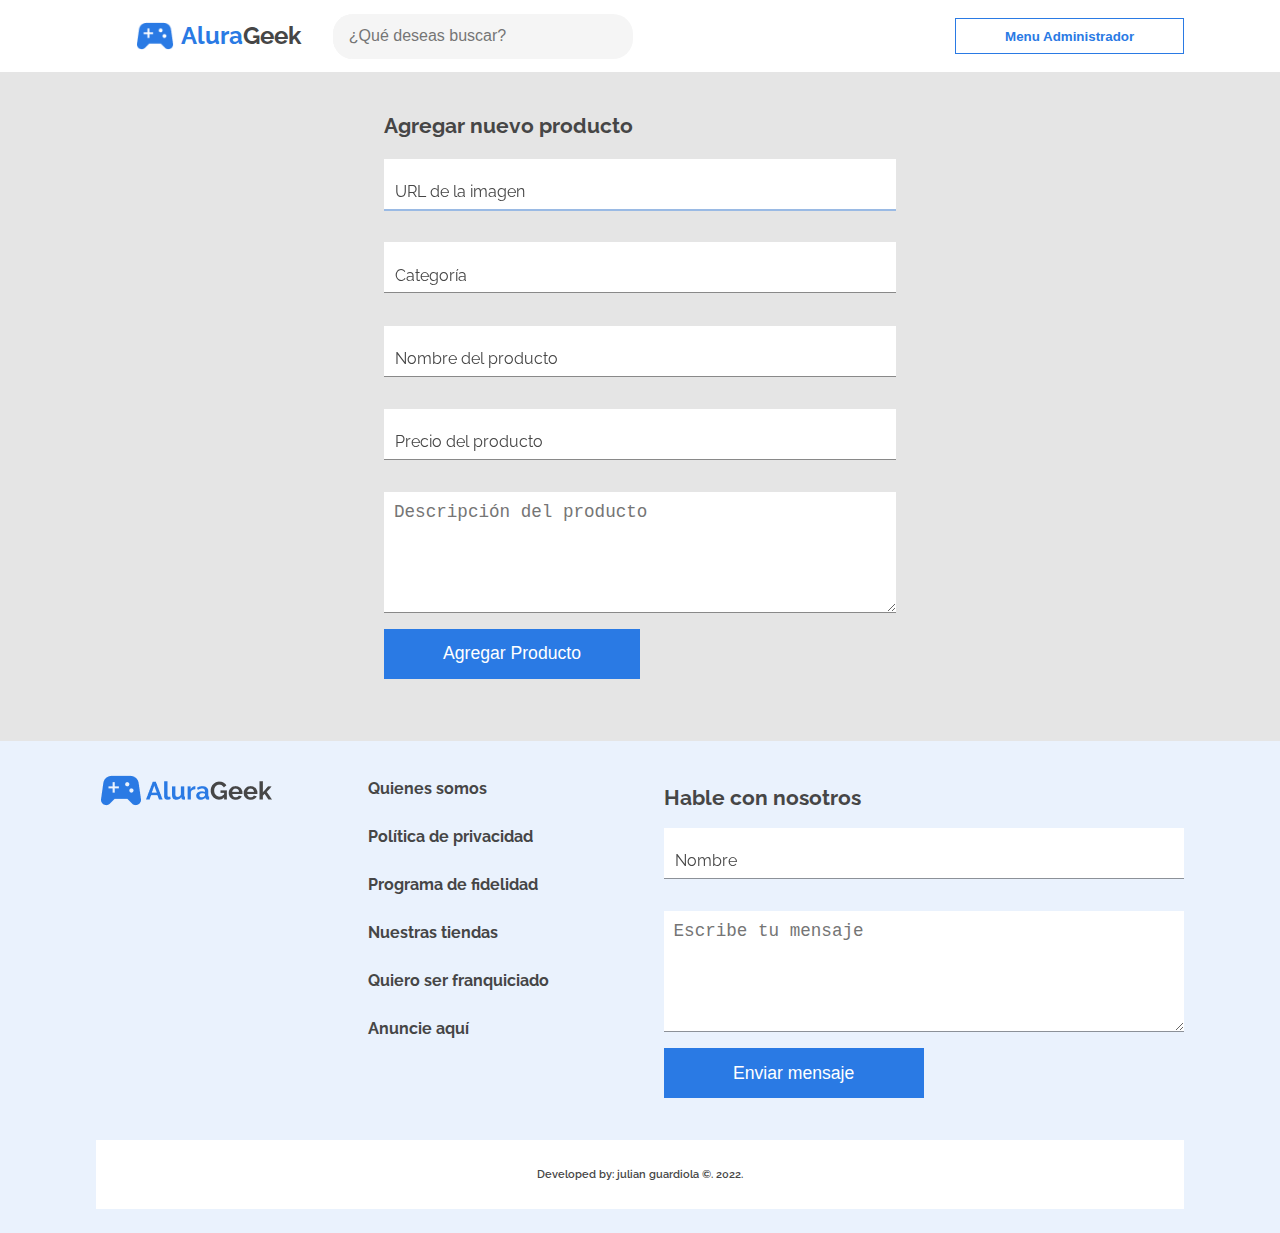
==== sources/pages/addProduct.html @ cea09298 "Add files via upload" ====
<!DOCTYPE html>
<html lang="en">
<head>
    <meta charset="UTF-8">
    <meta http-equiv="X-UA-Compatible" content="IE=edge">
    <meta name="viewport" content="width=device-width, initial-scale=1.0">
    <title>Agregar Producto</title>

    <link rel="stylesheet" href="../css/reset.css"> 
    <link rel="stylesheet" href="../css/index.css"> 
    <link rel="stylesheet" href="../css/header.css">

    <link rel="stylesheet" href="../css/footer.css">
    <link rel="stylesheet" href="../css/secciones_footer/logo.css">
    <link rel="stylesheet" href="../css/secciones_footer/menu.css">
    <link rel="stylesheet" href="../css/secciones_footer/contacto.css">
    <link rel="stylesheet" href="../css/secciones_footer/developer.css">
    
    <link rel="stylesheet" href="../css/main.css">
    <link rel="stylesheet" href="../css/secciones_main/secciones.css">
    <link rel="stylesheet" href="../css/inputComponent.css">

    <link rel="stylesheet" href="../css/login_page/main_login.css">
    <link rel="stylesheet" href="../css/addProductPage/addProduct.css">

</head>

<body>
    <header id="header" class="encabezado">
        <section class="encabezado__rotuloContainer">
            <figure class="encabezado__logoContainer">
                <img class="encabezado__logoContainer-logo" src="../assets/logo-alurageek.png" alt="Logo de Alura Geek">
            </figure>
            <h1 class="encabezado__nombreEmpresa">
                <span class="encabezado__nombreEmpresa-inicial">Alura</span><span class="encabezado__nombreEmpresa-final">Geek</span>
            </h1>
        </section>
        <section class="encabezado__loginContainer btnMenuAdmin_container">
            <input class="encabezado__loginBtn button btnMenuAdmin" type="submit" value="Menu Administrador">
        </section>
        <section class="encabezado__buscadorContainer">
            <div class="buscador__barraBusquedaContainer">
                <input class="buscador__barraBusquedaContainer-input" type="search" name="buscador" id="buscador" placeholder="¿Qué deseas buscar?">
                <i class="fa-solid fa-magnifying-glass"></i>
            </div>
            <i class="fa-solid fa-magnifying-glass"></i>
        </section>
    </header>

    <main id="main" class="main">
        
        <section class="main__secciones containers seccion_agregarProducto">
            <form class="agregarProducto__form">
                <p class="agregarProducto__form-titulo">Agregar nuevo producto</p>
            </form>
        </section>
        
    </main>

    <footer id="footer" class="footer containers">
        <section class="footer__logo">
            <figure class="footer__logo__container">
                <img class="footer__logo__container-img" src="../assets/logo-alurageek-con-nombre.png" alt="Logotipo y nombre de Alura Geek">
            </figure>
        </section>
        <section class="footer__menu">
            <ul class="footer__menu__listado">
                <li class="footer__menu-items">
                    <a href="#footer" class="footer__menu-link">
                        Quienes somos                        
                    </a>
                </li>
                <li class="footer__menu-items">
                    <a href="#footer" class="footer__menu-link">
                        Política de privacidad                        
                    </a>
                </li>
                <li class="footer__menu-items">
                    <a href="#footer" class="footer__menu-link">
                        Programa de fidelidad                        
                    </a>
                </li>
                <li class="footer__menu-items">
                    <a href="#footer" class="footer__menu-link">
                        Nuestras tiendas                        
                    </a>
                </li>
                <li class="footer__menu-items">
                    <a href="" class="footer__menu-link">
                        Quiero ser franquiciado                        
                    </a>
                </li>
                <li class="footer__menu-items">
                    <a href="#footer" class="footer__menu-link">
                        Anuncie aquí 
                    </a>
                </li>
            </ul>
        </section>
        <section class="footer__contacto ">
            <form class="footer__contacto-form">
                <p class="footer__contacto-titulo">Hable con nosotros</p>
            </form>
        </section>
        <section class="footer__developer">
            <p>Developed by: julian guardiola ©. 2022.</p>
        </section>
    </footer>
    
    <!-- Font Awesome -->
    <link rel="stylesheet" href="https://cdnjs.cloudflare.com/ajax/libs/font-awesome/6.1.1/css/all.min.css"
        integrity="sha512-KfkfwYDsLkIlwQp6LFnl8zNdLGxu9YAA1QvwINks4PhcElQSvqcyVLLD9aMhXd13uQjoXtEKNosOWaZqXgel0g=="
        crossorigin="anonymous" referrerpolicy="no-referrer" />

    <script src="../js/logoClick.js"></script>
    <script type="module" src="../controllers/footerForm.js"></script>
    <script type="module" src="../controllers/addProductForm.js"></script>
</body>
</html>
---- sources/css/index.css ----
@import url('https://fonts.googleapis.com/css2?family=Gantari&family=Raleway&display=swap');

:root {
    --blanco1: #FFFFFF;
    --blanco2: #F5F5F5;
    --azul: #2A7AE4;
    --black: #464646;
    --gris-letras: #A2A2A2;
    --bg_footer: #EAF2FD;
    --fondo_gris: #E5E5E5;
}

html {
    box-sizing: border-box;
    height: 100%;
    font-family: 'Raleway', 'Gantari', Arial, Helvetica, sans-serif;
}

*, *:before, *:after{
    outline: 0;
    box-sizing: inherit;
}

body {
    min-height: 100%;
    display: grid;
    grid-template: 
    "header" 72px
    "main" 1fr
    "footer" auto;
    color: var(--black);
    line-height: 28px;
}

/*A los links se le quitan el subrayado*/
a {
    text-decoration: none;
    color: inherit;
} 

.button {
    color: var(--azul);
    border: 1px solid var(--azul);
    background-color: var(--blanco1);
    width: 100%;
    padding: .6rem;
    font-weight: 700;
    cursor: pointer;
}

/* Diseño para tabletas y laptops   --and (max-width: 1024px) */
@media screen and (min-width: 600px) {

}

/* Diseño para pc, laptops */
@media screen and (min-width: 1024px) {

}
---- sources/css/header.css ----
#header {
    grid-area: header;
    display: grid;
    grid-template:
    "rotulo login buscador" 72px / 45% 40% 15%;
    background-color: var(--blanco1);
}

.encabezado__rotuloContainer {
    grid-area: rotulo;
    display: flex;
    height: 100%;
    align-items: center;
    justify-content: center;
    cursor: pointer;
}

.encabezado__logoContainer {
    width: 23px;
    height: 100%;
    display: flex;
    align-items: center;
    margin-right: .2rem;
}

.encabezado__logoContainer-logo {
    width: 23px;
    height: auto;
    object-fit: cover;
}

.encabezado__nombreEmpresa {
    font-weight: 700;
}

.encabezado__nombreEmpresa-inicial {
    color: var(--azul);
}

.encabezado__nombreEmpresa-final {
    color: var(--negro);
}

.encabezado__loginContainer {
    grid-area: login;
    padding: .3rem 1rem;
    line-height: calc(72px - .6rem);
}

.encabezado__buscadorContainer {
    grid-area: buscador;
    display: flex;
    justify-content: center;
    align-items: center;
}

.encabezado__buscadorContainer > i {
    cursor: pointer;
}

.buscador__barraBusquedaContainer {
    display: none;
}

/* Diseño para tabletas y laptops   --and (max-width: 1024px) */
@media screen and (min-width: 600px) {
    #header {
        grid-template:
        "rotulo buscador login" 72px / 25% 50% 25%;
    }

    .encabezado__rotuloContainer {
        justify-content: flex-end;
        padding-right: 1.2rem;
    }

    .encabezado__buscadorContainer {
        justify-content: flex-start;
        padding-left: .8rem;
    }

    .buscador__barraBusquedaContainer {
        display: flex;
        height: 45px;
        width: 300px;
        background-color: var(--blanco2);
        border-radius: 20px;
    }

    .encabezado__buscadorContainer > i {
        display: none;
    }

    .buscador__barraBusquedaContainer > i {
        line-height: 45px;
        margin-right: 1.5rem;
        cursor: pointer;
    }

    .buscador__barraBusquedaContainer-input {
        border: none;        
        width: 100%;
        border-radius: 20px;
        background-color: var(--blanco2);
        color: var(--gris-letras);
        padding: 0 .8rem 0 1rem;
        font-size: 1rem;
    }
}

/* Diseño para pc, laptops */
@media screen and (min-width: 1024px) {

    #header {
        grid-template:
        "rotulo buscador login" 72px / 25% 40% 35%;
    }

    .encabezado__logoContainer {
        width: 38px;
        margin-right: .4rem;
    }

    .encabezado__logoContainer-logo {
        width: 38px;
    }

    .encabezado__rotuloContainer {
        font-size: 1.5rem;
    }

    .encabezado__loginContainer {
        padding-right: 15rem;
    }

}
---- sources/css/footer.css ----
#footer {
    grid-area: footer;
    background-color: var(--bg_footer);
    display: grid;
    grid-template: 
    "logo" auto
    "menu" auto
    "contacto" auto
    "developer" auto;
}

/* Diseño para tabletas y laptops   --and (max-width: 1024px) */
@media screen and (min-width: 600px) {
    
    #footer {
        grid-template: 
        "logo contacto" auto
        "menu contacto" auto
        "developer developer" auto / .4fr 1fr;
    }

}

/* Diseño para pc, laptops */
@media screen and (min-width: 1024px) {
    #footer {
        grid-template: 
        "logo menu contacto" auto
        "developer developer developer" auto / .1fr .7fr 1fr;
    }
}
---- sources/css/secciones_footer/logo.css ----
.footer__logo {
    grid-area: logo;
}

.footer__logo__container {
    display: flex;
    justify-content: center;
    padding: .5rem 0;
}

/* Diseño para tabletas y laptops   --and (max-width: 1024px) */
@media screen and (min-width: 600px) {

    .footer__logo {
        display: flex;
    }
    
    .footer__logo__container {
        width: 100%;
        justify-content: left;
    }

}

/* Diseño para pc, laptops */
@media screen and (min-width: 1024px) {
    .footer__logo {
        display: block;        
    }

    .footer__logo__container {
        padding: 0;
    }
}
---- sources/css/secciones_footer/menu.css ----
.footer__menu{
    grid-area: menu;
    font-size: .9rem;
    text-align: center;
    font-weight: 600;
    line-height: 2.3rem;
}

/* Diseño para tabletas y laptops   --and (max-width: 1024px) */
@media screen and (min-width: 600px) {
    .footer__menu {
        margin: 0;
        font-size: 1rem;
        line-height: 3rem;
        text-align: left;
        font-weight: 700;
    }

    .footer__menu-items {
        padding-left: .5rem;
    }
}

/* Diseño para pc, laptops */
@media screen and (min-width: 1024px) {

    .footer__menu-items {
        padding-left: 6rem;
    }

}
---- sources/css/secciones_footer/contacto.css ----
.footer__contacto{
    grid-area: contacto;
}

.footer__contacto-form {
    margin: 1.2rem 0;
}

.footer__contacto-titulo {
    font-size: 1.2rem;
    font-weight: 700;
    margin-bottom: 1rem;
}

.submittButton{    
    border: none;
    width: 60%;
    height: 50px;
    background-color: var(--azul);
    color: var(--blanco1);
    font-size: 1.1rem;
    font-weight: 400;
    margin-top: 1rem;
}

.submittButton:hover{
    opacity: 0.8;
    cursor: pointer;
}

/* Diseño para tabletas y laptops   --and (max-width: 1024px) */
@media screen and (min-width: 600px) {

    .footer__contacto{
        padding-left: 2rem;
    }
    
    .footer__contacto-titulo {
        font-size: 1.3rem;
    }
    
    .submittButton{    
        width: 50%;
        margin-top: .5rem;
    }

}

/* Diseño para pc, laptops */
@media screen and (min-width: 1024px) {
    .footer__contacto{
        padding: 0 0 0 1rem;
    }
}
---- sources/css/secciones_footer/developer.css ----
.footer__developer {
    grid-area: developer;
    background-color: var(--blanco1);
    font-size: .7rem;
    text-align: center;
    font-weight: 600;
}

.footer__developer  > p {
    margin: 1.3rem 0;
}
---- sources/css/main.css ----
#main {
    grid-area: main;
}

.containers {
    padding: .7rem;
}

.titulos{
    font-size: 1.5rem;
    font-weight: 700;
}

.subtitulos{
    font-size: .9rem;
    font-weight: 500;
}

/* Diseño para tabletas y laptops   --and (max-width: 1024px) */
@media screen and (min-width: 600px) {
    .containers {
        padding: 1.2rem;
    }
    
    .titulos{
        font-size: 1.8rem;
    }
    
    .subtitulos{
        font-size: 1.2rem;
    }
}

/* Diseño para pc, laptops */
@media screen and (min-width: 1024px) {
    .containers {
        padding: 1.5rem 6rem;
    }

    .titulos{
        font-size: 2rem;
    }
    
    .subtitulos{
        font-size: 1.4rem;
    }
}
---- sources/css/secciones_main/secciones.css ----
.main__secciones__contenedor:not(:last-child) {
    margin-bottom: 1rem;
}

.main__secciones__head { /*Cada Encabezado de la sección*/
    display: flex;
    justify-content: space-between;
    margin-bottom: .2rem;
}

.secciones__head-title { /*Titulo de la sección*/
    font-size: 1.2rem;
    font-weight: 600;
}

.secciones__head-link, .card__datos-link { /*Links: Ver todo y Ver producto*/
    font-size: .9rem;
    color: var(--azul);
    font-weight: 600;
    cursor: pointer;
}

.main__secciones__gridCards { /*Grid de las cards*/
    display: grid;
    grid-template-columns: repeat(auto-fill, minmax(140px, 1fr));
    gap: .5rem;
    padding: .3rem 0;
}

.secciones__gridCards__card {
    transition: transform 0.3s ease-in-out;
}

.secciones__gridCards__card:hover {
    box-shadow: 1px 1px 2px rgb(0 0 0 / 50%);
    filter: opacity(0.9);
    transform: scale(1.04);
    cursor: pointer;
}

.secciones__gridCards__card:not(:nth-child(-n+4)) { /*Las dos últimas Cards no se muestran*/
    display: none;
}

.gridCards__card__imgContainer { /*Contenedor de la imagen*/
    width: 100%;
    height: 160px;
}

.card__imgContainer-img { /*Imagen del producto*/
    width: 100%;
    height: 100%;
    object-fit: cover;
}

.gridCards__card__datos { /*Contenedor de los datos*/
    font-size: .9rem;
    padding: .3rem 0;
    line-height: 25px;
}

.card__datos-nombre { /*Nombre del producto*/
    font-size: 1rem;
}

.card__datos-precio { /*Precio del producto*/
    font-weight: 600;
}

/* Diseño para tabletas y laptops   --and (max-width: 1024px) */
@media screen and (min-width: 600px) {
    
    .main__secciones__contenedor:not(:last-child) {
        margin-bottom: 1.2rem;
    }
    
    .secciones__head-title { /*Titulo de la sección*/
        font-size: 1.4rem;
        font-weight: 700;
    }
    
    .secciones__head-link, .card__datos-link { /*Links: Ver todo y Ver producto*/
        font-size: 1rem;
        font-weight: 700;
    }
    
    .main__secciones__gridCards { /*Grid de las cards*/
        grid-template-columns: repeat(auto-fill, minmax(150px, 1fr));
        gap: .7rem;
        padding: .5rem 0;
    }
    
    .gridCards__card__imgContainer { /*Contenedor de la imagen*/
        height: 170px;
    }
    
    .gridCards__card__datos { /*Contenedor de los datos*/
        font-size: 1.1rem;
        padding: .4rem 0;
        line-height: 28px;
    }
    
    .card__datos-nombre { /*Nombre del producto*/
        font-size: 1.2rem;
    }
    
    .card__datos-precio { /*Precio del producto*/
        font-weight: 700;
    }

}

/* Diseño para pc, laptops */
@media screen and (min-width: 1024px) {
    
    .secciones__gridCards__card:not(:nth-child(-n+4)) { /*Las dos últimas Cards se muestran*/
        display: block;
    }

}
---- sources/css/inputComponent.css ----
.form__inputContainer{
    height: 80px;
    position: relative;
    display: flex;
    flex-direction: column;
}

.form__inputContainer:not(:last-child) {
    margin-bottom: .2rem;
}

.form__inputContainer-data{
    border: none;
    box-shadow: 0 1px 0 rgb(0 0 0 / 40%);
    border-bottom: 1px solid var(--gris);
    position: absolute;
    height: 50px;
    width: calc(100%);
    top: 0;
    padding: 18px 10px 0 10px;
    font-size: 1.1rem;
    display: flex;
}

.form__inputContainer-data:focus {
    outline: none;
    box-shadow: 0 2px 0 rgb(42 122 228 / 40%);
}

.form__inputContainer-data:not(:placeholder-shown) + .form__inputContainer-text{
    transform: translate3d(0,-18px,0) scale(.75);
    color: var(--azul);
}

.form__inputContainer-text{
    position: absolute;
    font-size: 1rem;    
    top: calc(33px - .8rem);
    left: 0;
    margin-left: 11px;
    z-index: 1;
    pointer-events: none;
    transform-origin: 0 0;
    transform: translate3d(0,0,0);
    transition: all .2s ease;
    line-height: 1.6rem;
}

.form__inputContainer-error {
    display: none;
    position: absolute;
    font-size: .7rem;
    margin-left: 10px;
    bottom: 0;
}

.textArea {
    border: none;
    box-shadow: 0 1px 0 rgb(0 0 0 / 40%);
    border-bottom: 1px solid var(--gris);
    padding: 10px;
    font-size: 1.1rem;
    width: 100%;
}

.textArea:focus {
    box-shadow: 0 2px 0 rgb(42 122 228 / 40%);
}
---- sources/css/login_page/main_login.css ----
.login__container {
    height: calc(100vh - 72px);
    display: flex;
    justify-content: center;
}

.login__form {
    border: 1px solid var(--gris-letras);
    border-radius: 10px;
    width: 300px;
    height: 310px;
    margin-top: 2rem;
    padding: 1rem;
}

.login__form-title{
    text-align: center;
    font-size: 1.2rem;
    font-weight: 600;
    margin-bottom: 1rem;
}

.btnLoginContainer {
    display: flex;
    align-items: center;
}

.btnLoginContainer > input {
    margin-top: .7rem;
}

.form__inputContainer-login {
    background-color: var(--bg_footer);
}
---- sources/css/addProductPage/addProduct.css ----
.btnMenuAdmin_container {
    padding: 0;
    margin: 0;
    display: flex;
    align-items: center;
}

.agregarProducto__form {
    background-color: var(--fondo_gris);
    padding: 1rem;
}

.agregarProducto__form-titulo {
    font-size: 1.3rem;
    font-weight: 700;
    margin-bottom: 1.2rem;
}

/* Diseño para tabletas y laptops   --and (max-width: 1024px) */
@media screen and (min-width: 600px) {
    .btnMenuAdmin_container {
        width: 100%;
        justify-content: flex-start;
    }

    .btnMenuAdmin {
        width: 90%;
    }

}

/* Diseño para tabletas y laptops   --and (max-width: 1024px) */
@media screen and (min-width: 1024px) {

    .seccion_agregarProducto {
        display: flex;
        justify-content: center;
        background-color: var(--fondo_gris);
    }

    .agregarProducto__form {
        /* padding: 1rem 4rem; */
        /* margin: 0 7rem; */
        width: 50%;
    }

    .btnMenuAdmin_container {
        justify-content: flex-end;
        padding-right: 6rem;
    }

    .btnMenuAdmin {
        width: 65%;
    }
}
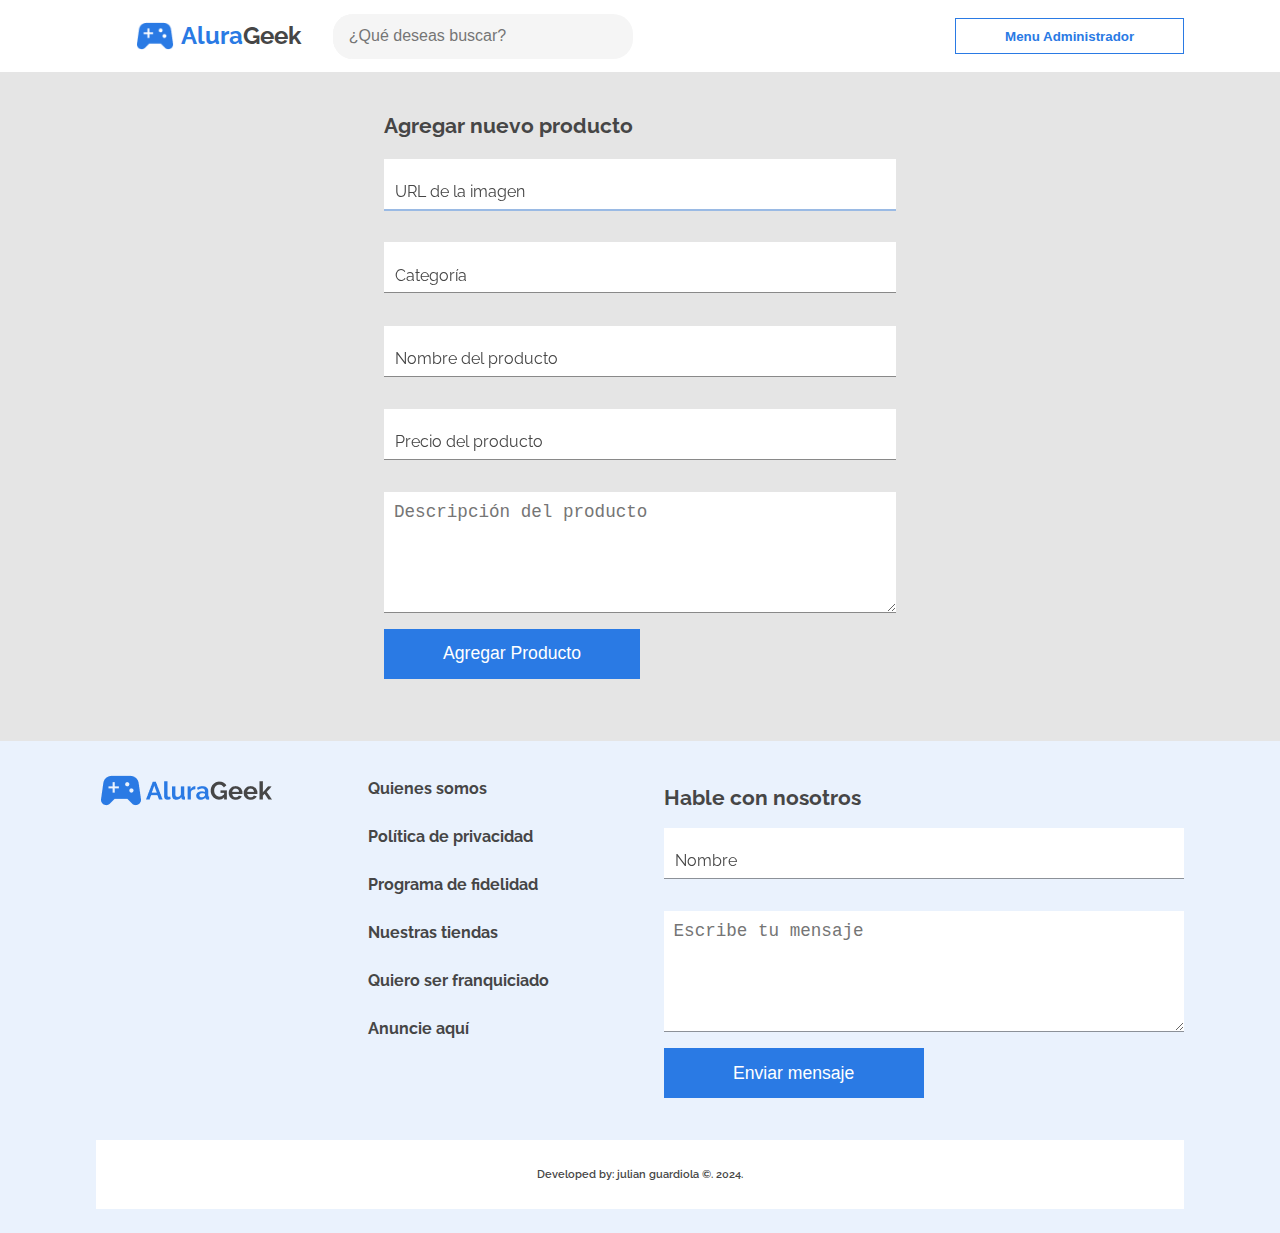
==== commit ba216f45: "Update addProduct.html" ====
--- a/sources/pages/addProduct.html
+++ b/sources/pages/addProduct.html
@@ -103,7 +103,7 @@
             </form>
         </section>
         <section class="footer__developer">
-            <p>Developed by: julian guardiola ©. 2022.</p>
+            <p>Developed by: julian guardiola ©. 2024.</p>
         </section>
     </footer>
     
@@ -116,4 +116,4 @@
     <script type="module" src="../controllers/footerForm.js"></script>
     <script type="module" src="../controllers/addProductForm.js"></script>
 </body>
-</html>+</html>
